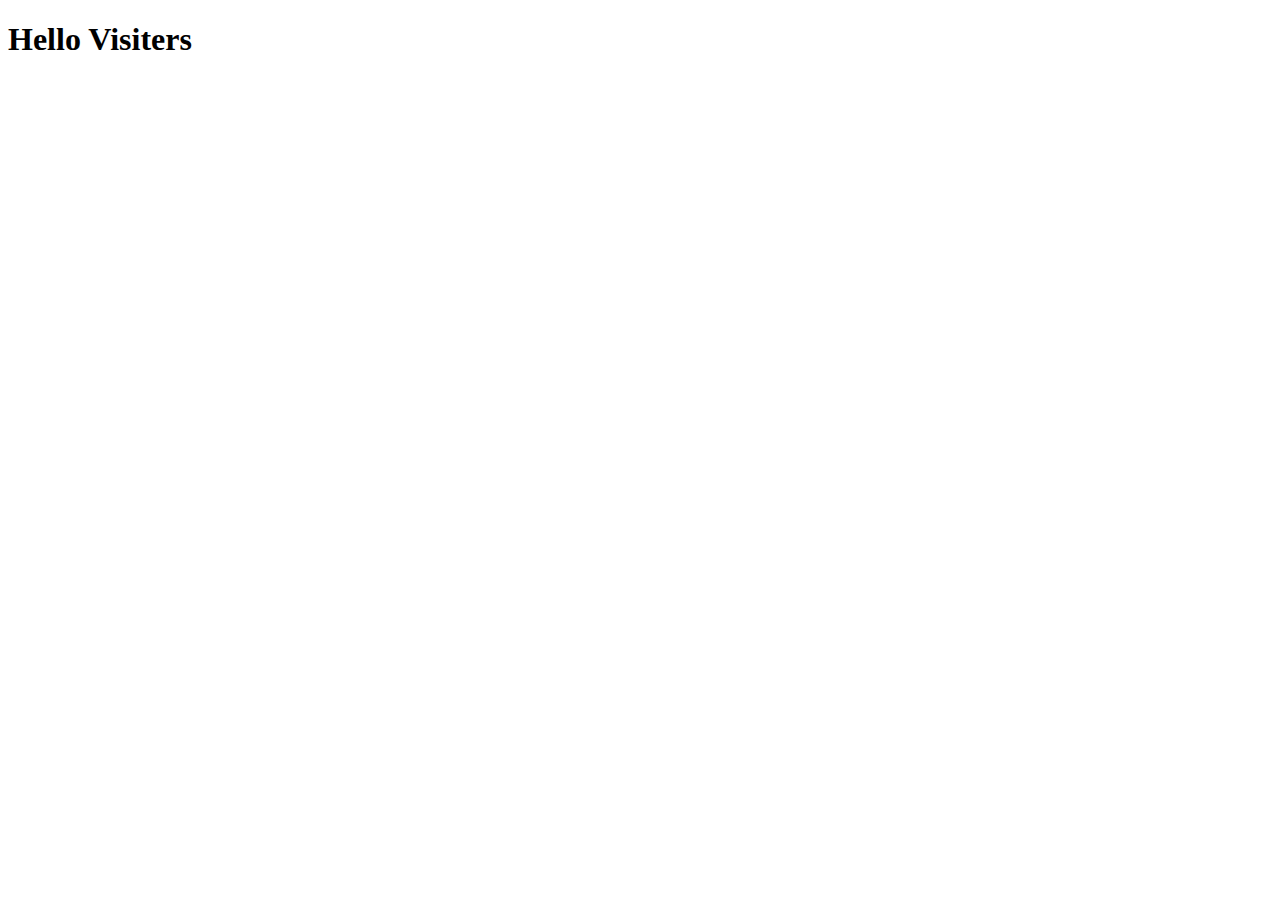
==== index.html @ 8ab930d2 "a" ====
<!DOCTYPE html>
<html lang="en">
<head>
    <meta charset="UTF-8">
    <meta name="viewport" content="width=device-width, initial-scale=1.0">
    <title>Document</title>
</head>
<body>
    <h1>Hello Visiters</h1>
</body>
</html>
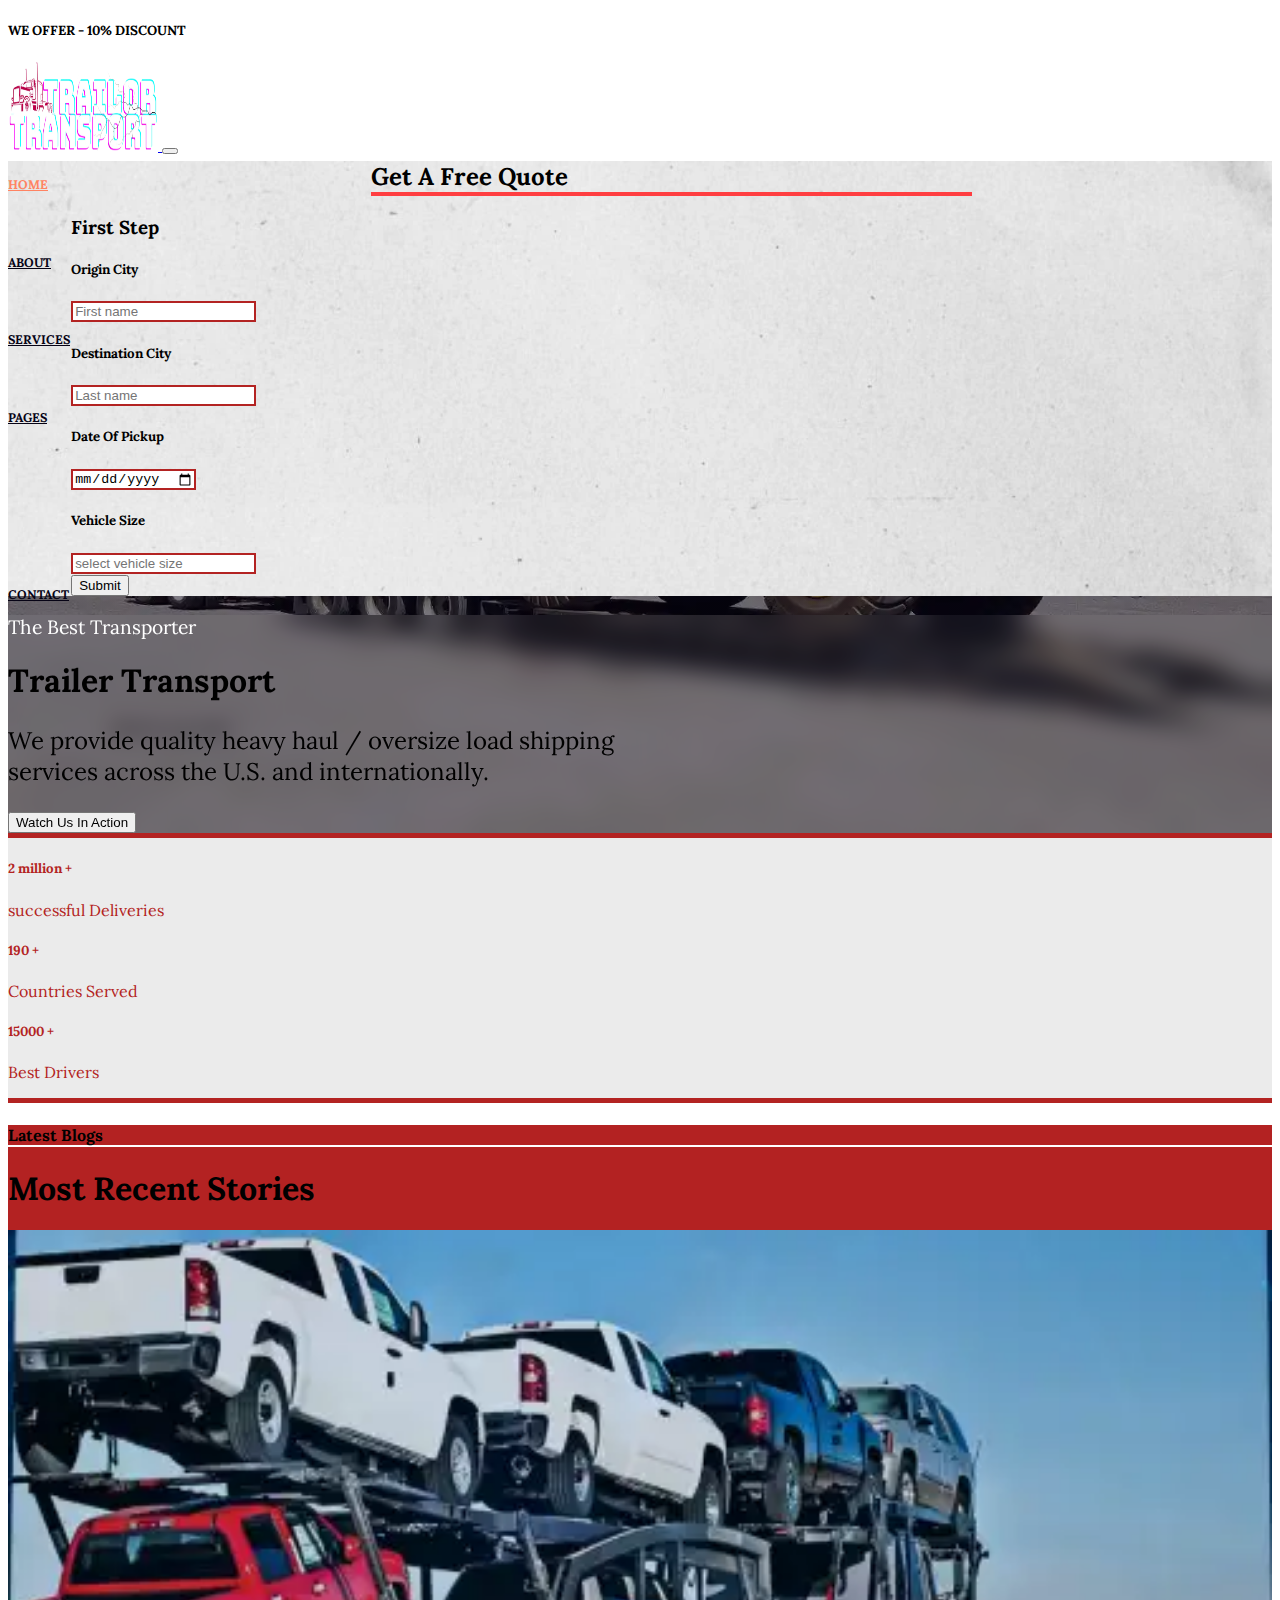
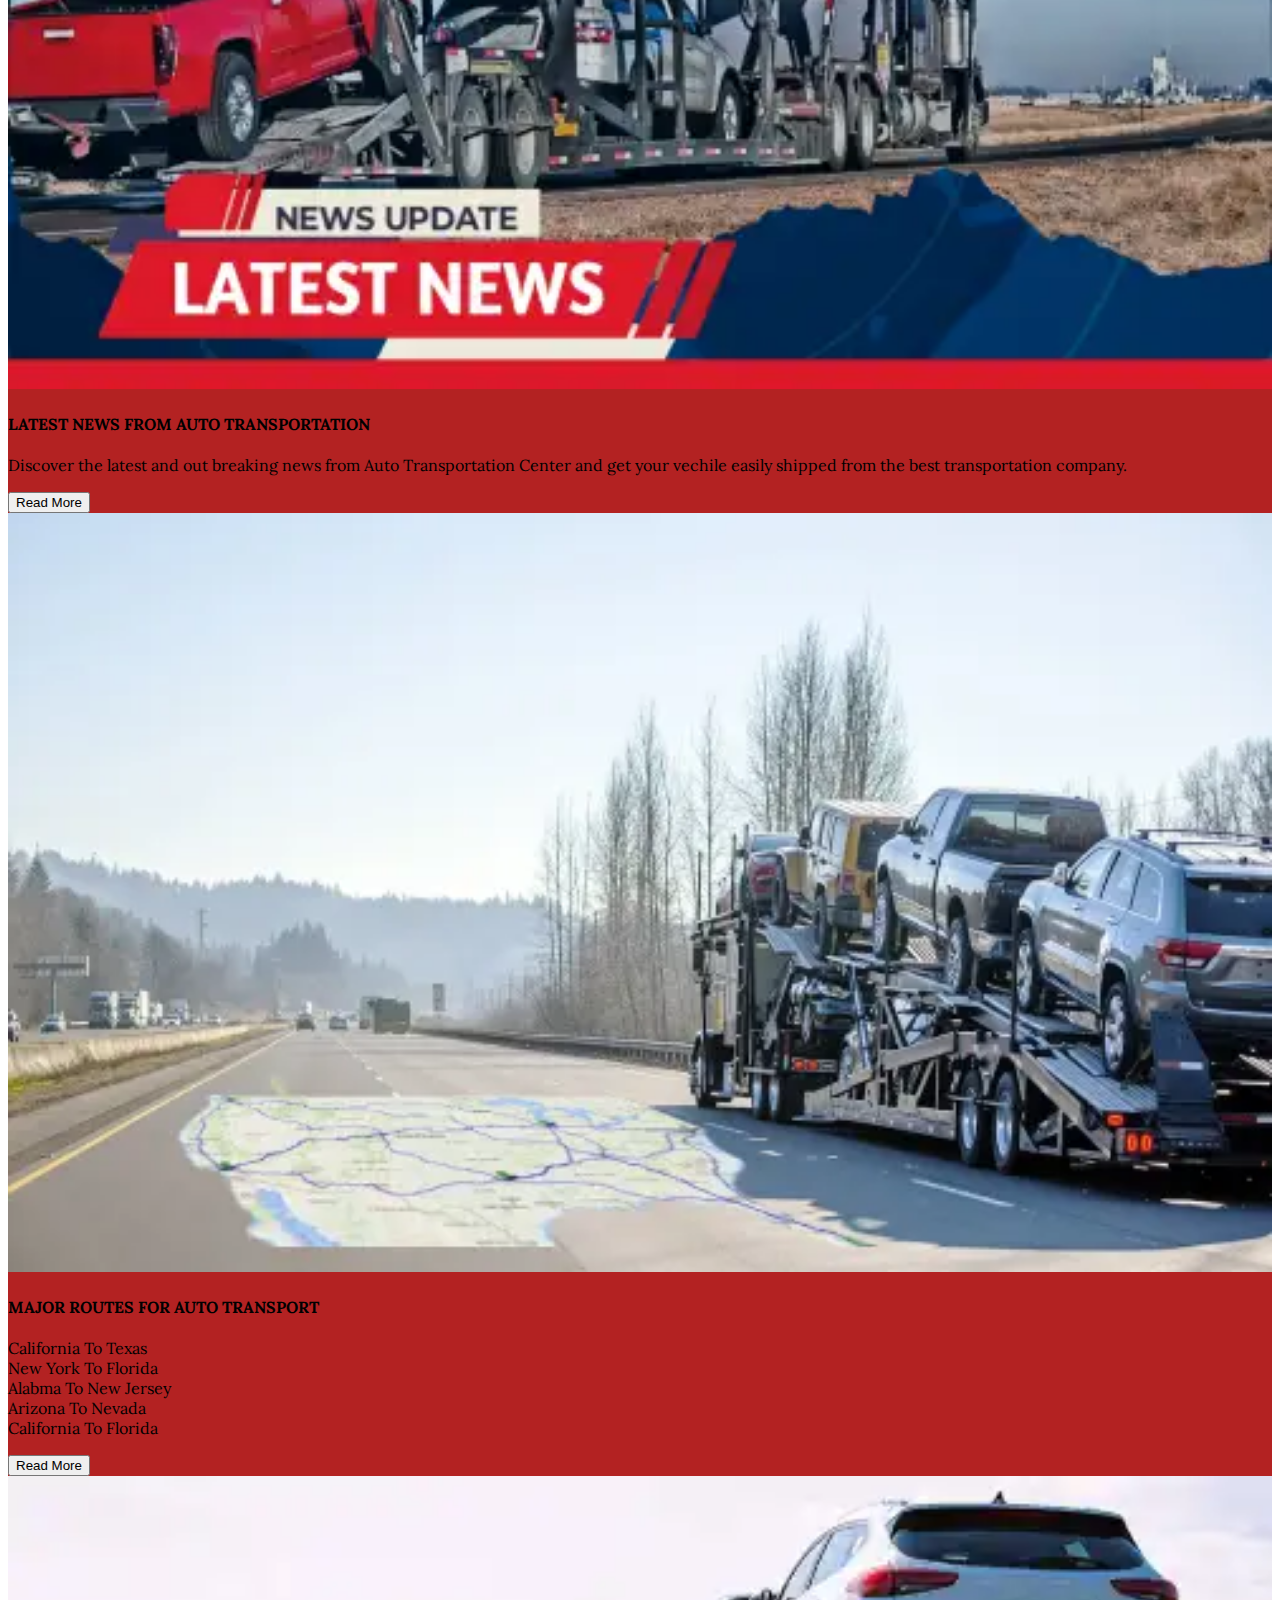
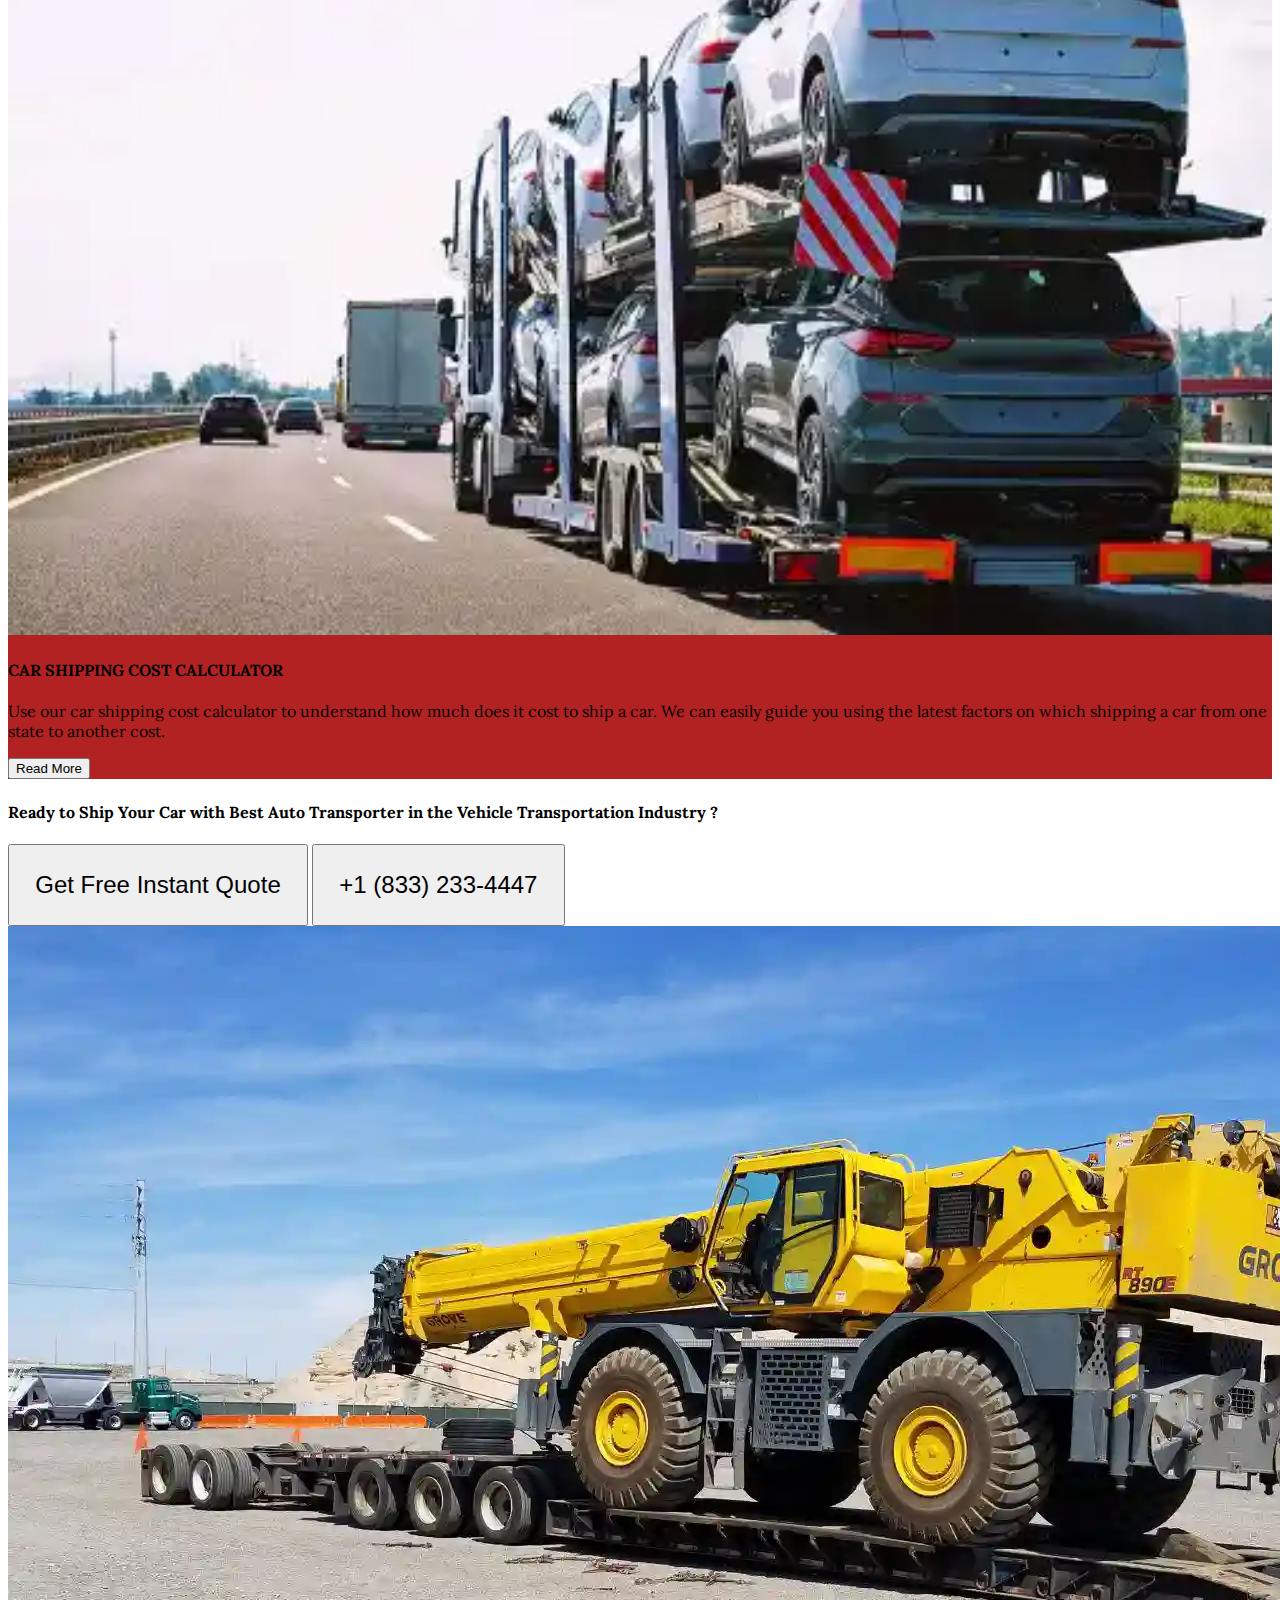
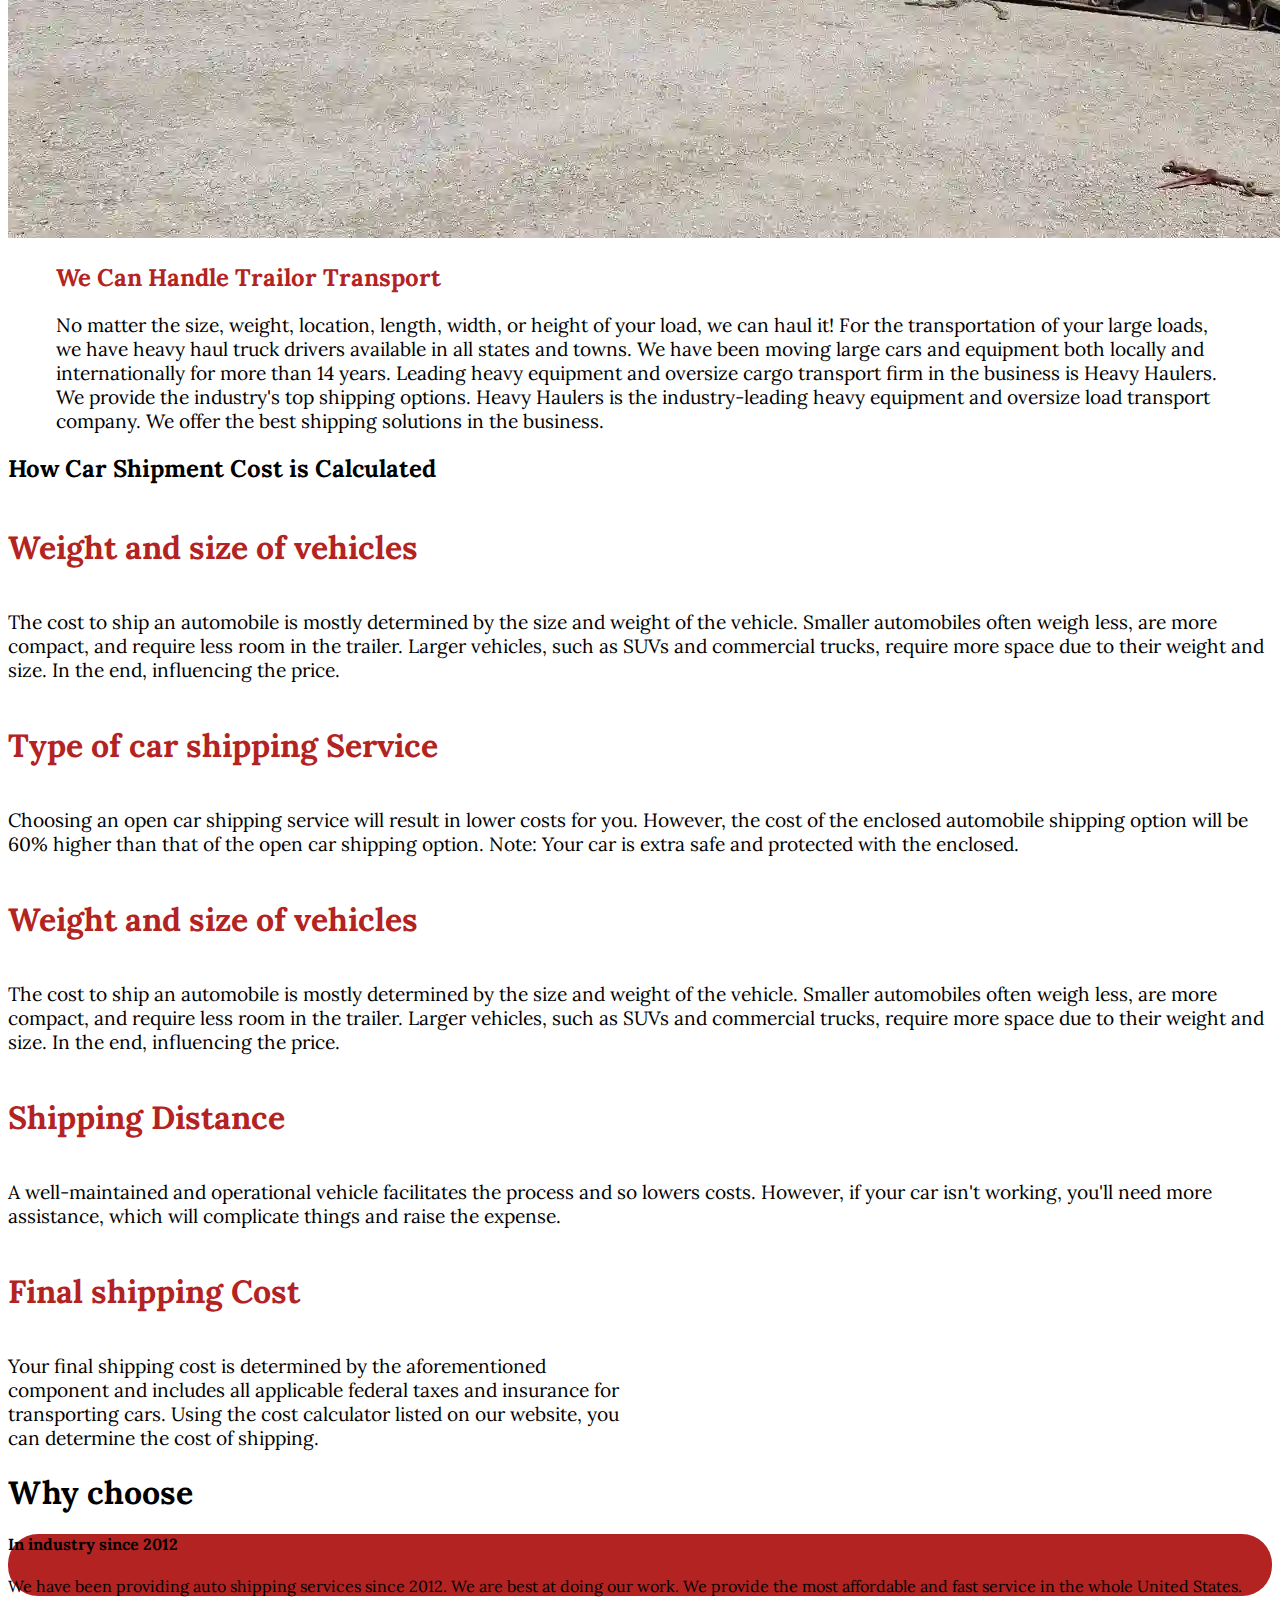
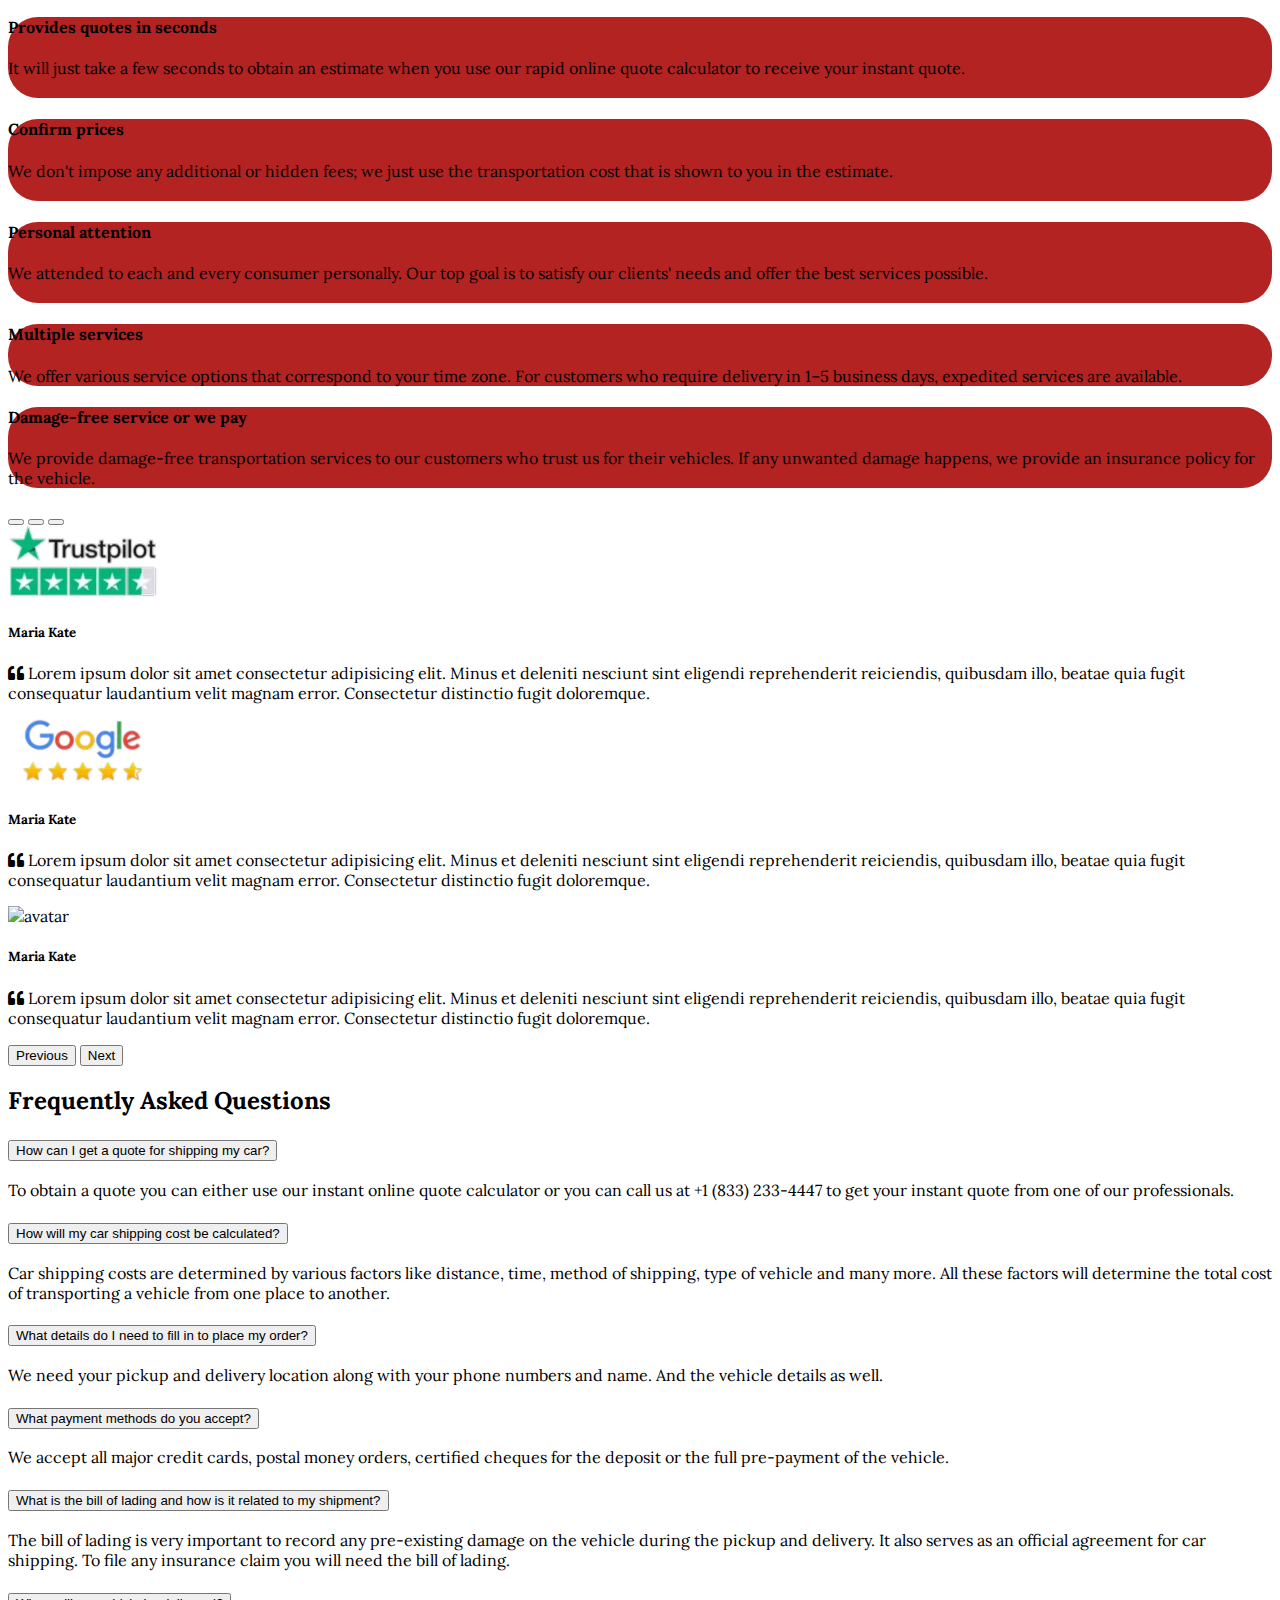
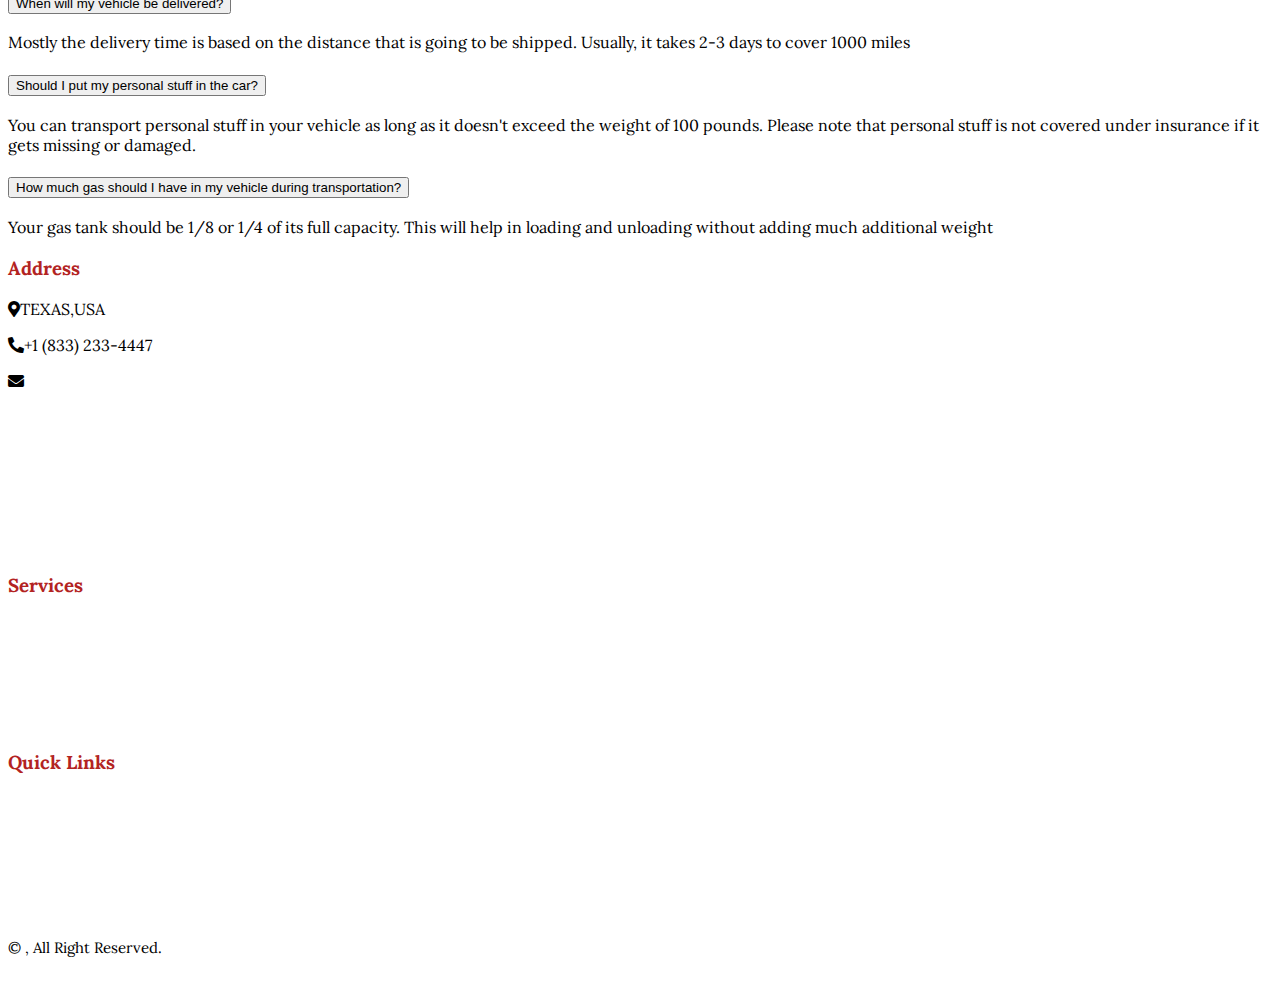
==== commit 39963745: "first commit" ====
--- a/index.html
+++ b/index.html
@@ -1,11 +1,1036 @@
 <!DOCTYPE html>
 <html lang="en">
+
 <head>
-    <meta charset="UTF-8">
-    <meta name="viewport" content="width=device-width, initial-scale=1.0">
-    <title>Document</title>
+    <meta charset="utf-8">
+    <title>Logistica - Shipping Company Website Template</title>
+    <meta content="width=device-width, initial-scale=1.0" name="viewport">
+    <meta content="" name="keywords">
+    <meta content="" name="description">
+
+    <!-- Favicon -->
+    <link href="img/favicon.ico" rel="icon">
+
+    <!-- Google Web Fonts -->
+
+    <link href="https://fonts.googleapis.com/css2?family=Lora&display=swap" rel="stylesheet">
+
+
+    <link rel="preconnect" href="https://fonts.googleapis.com">
+    <link rel="preconnect" href="https://fonts.gstatic.com" crossorigin>
+    <link href="https://fonts.googleapis.com/css2?family=Inter:wght@400;600&family=Roboto:wght@500;700&display=swap"
+        rel="stylesheet">
+    <link href="https://cdn.jsdelivr.net/npm/bootstrap@5.3.2/dist/css/bootstrap.min.css" rel="stylesheet"
+        integrity="sha384-T3c6CoIi6uLrA9TneNEoa7RxnatzjcDSCmG1MXxSR1GAsXEV/Dwwykc2MPK8M2HN" crossorigin="anonymous">
+    <script src="https://cdn.jsdelivr.net/npm/bootstrap@5.3.2/dist/js/bootstrap.bundle.min.js"
+        integrity="sha384-C6RzsynM9kWDrMNeT87bh95OGNyZPhcTNXj1NW7RuBCsyN/o0jlpcV8Qyq46cDfL"
+        crossorigin="anonymous"></script>
+    <!-- Icon Font Stylesheet -->
+
+    <script src="https://code.iconify.design/iconify-icon/1.0.7/iconify-icon.min.js"></script>
+    <link href="https://cdnjs.cloudflare.com/ajax/libs/font-awesome/5.10.0/css/all.min.css" rel="stylesheet">
+    <link href="https://cdn.jsdelivr.net/npm/bootstrap-icons@1.4.1/font/bootstrap-icons.css" rel="stylesheet">
+
+    <!-- Libraries Stylesheet -->
+    <link href="lib/animate/animate.min.css" rel="stylesheet">
+    <link href="lib/owlcarousel/assets/owl.carousel.min.css" rel="stylesheet">
+
+    <!-- Customized Bootstrap Stylesheet -->
+    <link href="./css/bootstrap.min.css" rel="stylesheet">
+    <!-- Template Stylesheet -->
+    <link href="css/style.css" rel="stylesheet">
+    <link rel="stylesheet" href="./css/a.css">
 </head>
+
 <body>
-    <h1>Hello Visiters</h1>
+
+    <div class="text-center bg-dark pb-2 ">
+        <h5 class="p-0 m-0 text-white">WE OFFER -<span class="text-white"> 10% DISCOUNT</span></h5>
+    </div>
+
+    <!-- Navbar Start -->
+
+    <!-- Navbar Start -->
+    <nav
+        class="navbar navbar-expand-lg  hauler-bg-color  navbar-trailor navbar-light shadow border-top pt-0 mt-0 border-primary sticky-top p-0">
+
+        <a href="index.html" class="navbar-brand d-flex align-items-center px-4 px-lg-5">
+            <span>
+                <img width="150px" height="90px" src="./img/trailer-transport.webp">
+            </span>
+        </a>
+        <button type="button" class="navbar-toggler me-4" data-bs-toggle="collapse" data-bs-target="#navbarCollapse">
+            <span class="navbar-toggler-icon"></span>
+        </button>
+        <div class="collapse navbar-collapse" id="navbarCollapse">
+            <div class="navbar-nav ms-auto p-4 p-lg-0">
+                <a href="index.html" class="nav-item nav-link active">
+                    <h5>Home</h5>
+                </a>
+                <a href="about.html" class="nav-item nav-link">
+                    <h5>About </h5>
+                </a>
+                <a href="service.html" class="nav-item nav-link">
+                    <h5>Services </h5>
+                </a>
+                <div class="nav-item dropdown">
+                    <a href="#" class="nav-link " data-bs-toggle="dropdown">
+                        <h5>Pages </h5>
+                    </a>
+                    <div class="dropdown-menu fade-up m-0">
+                        <a href="price.html" class="dropdown-item"> Pricing Plan</a>
+                        <a href="feature.html" class="dropdown-item"> Features</a>
+                        <a href="quote.html" class="dropdown-item"> Free Quote</a>
+                        <a href="team.html" class="dropdown-item"> Our Team</a>
+                        <a href="testimonial.html" class="dropdown-item">
+                            <h5>Testimonial </h5>
+                        </a>
+                        <a href="404.html" class="dropdown-item">
+                            <h5>404 Page</h5>
+                        </a>
+                    </div>
+                </div>
+                <a href="contact.html" class="nav-item nav-link">
+                    <h5>Contact<h5>
+                </a>
+                <h4 class="mt-3 pe-lg-5 d-none d-lg-block  number1"><i
+                        class="fa fa-headphones   text-primary me-3"></i>+012 345 6789</h4>
+            </div>
+
+        </div>
+    </nav>
+    <!-- Navbar End -->
+
+
+    <!-- Page Header Start -->
+    <div class="container-fluid page-header py-5 h-100">
+        <div class="container py-5 ">
+            <div class="row d-flex">
+
+
+                <div class=" col-lg-6 col-mg-6  col-sm-12 ">
+
+                    <div class="bg-image form-main">
+                        <h2 class=" pt-2 text-center text-bright form-br">Get A Free Quote</h2>
+                        <h3 class=" pt-2 pb-3"> First Step</h3>
+
+                        <form>
+                            <div class="form-row d-flex">
+                                <div class="col">
+                                    <h5>Origin City</h5>
+                                    <input type="text" class="form-control w-75 p-2" placeholder="First name">
+                                </div>
+                                <div class="col">
+                                    <h5>Destination City</h5>
+                                    <input type="text" class="form-control w-75 p-2" placeholder="Last name">
+                                </div>
+
+
+
+                            </div>
+                            <div class="form-row pt-2 d-flex">
+                                <div class="col ">
+                                    <h5>Date Of Pickup</h5>
+                                    <input type="date" class="form-control w-75 p-2" name="pick_up_date" id="ship_date">
+                                </div>
+                                <div class="col ">
+                                    <h5> Vehicle Size</h5>
+                                    <div class="mb-3">
+
+                                        <input type="text" style="position: relative;" readonly
+                                            placeholder="select vehicle size" class="form-control p-2 w-75"
+                                            name="Vehicle_size" id="ship_vehicle">
+                                        <div class="car-option" id="car-option">
+                                            <div class="cars" id="cars"><img src="img/medium-pickup.png" loading="lazy"
+                                                    alt="">
+                                                <p>medium-pickup</p>
+                                            </div>
+                                            <div class="cars" id="cars"><img src="img/midsize-suv.png" loading="lazy"
+                                                    alt="">
+                                                <p>midsize-suv</p>
+                                            </div>
+                                            <div class="cars" id="cars"><img src="img/midsize-car.png" loading="lazy"
+                                                    alt="">
+                                                <p>midsize-car</p>
+                                            </div>
+                                            <div class="cars" id="cars"><img src="img/mini-van.png" loading="lazy"
+                                                    alt="">
+                                                <p>mini-van</p>
+                                            </div>
+                                            <div class="cars" id="cars"><img src="img/motorcycle.png" loading="lazy"
+                                                    alt="">
+                                                <p>motorcycle</p>
+                                            </div>
+                                            <div class="cars" id="cars"><img src="img/small-car.png" loading="lazy"
+                                                    alt="">
+                                                <p>small-car</p>
+                                            </div>
+                                            <div class="cars" id="cars"><img src="img/small-suv.png" loading="lazy"
+                                                    alt="">
+                                                <p>small-suv</p>
+                                            </div>
+                                            <div class="cars" id="cars"><img src="img/small-car.png" loading="lazy"
+                                                    alt="">
+                                                <p>small-car</p>
+                                            </div>
+                                            <div class="cars" id="cars"><img src="img/sports-car.png" loading="lazy"
+                                                    alt="">
+                                                <p>sports-car</p>
+                                            </div>
+                                            <div class="cars" id="cars"><img src="img/hypercar.png" loading="lazy"
+                                                    alt="">
+                                                <p>hypercar</p>
+                                            </div>
+                                            <div class="cars" id="cars"><img src="img/large-car.png" loading="lazy"
+                                                    alt="">
+                                                <p>large-car</p>
+                                            </div>
+                                            <div class="cars" id="cars"><img src="img/large-pickup.png" loading="lazy"
+                                                    alt="">
+                                                <p>large-pickup</p>
+                                            </div>
+                                            <div class="cars" id="cars"><img src="img/large-suv.png" loading="lazy"
+                                                    alt="">
+                                                <p>large-suv</p>
+                                            </div>
+                                            <div class="cars" id="cars"><img src="img/boat-trailer.png" loading="lazy"
+                                                    alt="tfj">
+                                                <p>boat-trailer</p>
+                                            </div>
+                                            <div class="cars" id="cars"><img src="img/dually-pickup.png" loading="lazy"
+                                                    alt="">
+                                                <p>dually-pickup</p>
+                                            </div>
+                                            <div class="cars" id="cars"><img src="img/fullsize-van.png" loading="lazy"
+                                                    alt="">
+                                                <p>fullsize-van</p>
+                                            </div>
+                                            <div class="cars" id="cars"><img src="img/golf-cart.png" loading="lazy"
+                                                    alt="">
+                                                <p>golf-cart</p>
+                                            </div>
+                                            <div class="cars" id="cars"><img src="img/travel-trailer.png" loading="lazy"
+                                                    alt="">
+                                                <p>travel-trailer</p>
+                                            </div>
+                                            <div class="cars" id="cars"><img src="img/others.png" loading="lazy" alt="">
+                                                <p>others</p>
+                                            </div>
+                                        </div>
+
+                                    </div>
+                        </form>
+
+
+                    </div>
+
+                </div>
+
+                <button type="submit" name="submit" class="btn btn-primary mb-4" id="next-step">Submit</button>
+
+
+            </div>
+
+
+
+        </div>
+        <div class="col-sm-12 col-lg-6 col-mg-6 px-5 glass-effect p-5 ">
+            <p class="pb-0 mb-0" style="color:white; font-size: larger;"> The Best Transporter</p>
+            <h1 class="text-white display-4 pt-0">
+                Trailer Transport
+            </h1>
+            <p class="text-white px-2" style="font-size: x-large;">We provide quality heavy haul / oversize load
+                shipping <br>services across the U.S. and internationally.</p>
+
+            <button type="submit" name="submit" class="btn btn-primary">Watch Us In Action</button>
+
+        </div>
+    </div>
+
+    </div>
+    </div>
+    <!-- Page Header End -->
+    <!---strips-->
+
+    <div class="container-fluid steps-bg">
+        <div class="row">
+            <div class="col-sm-12 col-lg-4 col-mg-4 W-100 text-center pt-4">
+                <iconify-icon icon="fluent-mdl2:world" width="60" class="main-color"></iconify-icon>
+                <h5 class="fw-bolder main-color">2 million +</h5>
+                <p class="fw-bolde main-color">successful Deliveries</p>
+            </div>
+            <div class="col-sm-12 col-lg-4 col-mg-12 text-center pt-4">
+                <iconify-icon icon="ph:truck-bold" width="60" class="main-color"></iconify-icon>
+                <h5 class="fw-bolder main-color ">190 +</h5>
+                <p class="fw-bolde main-color ">Countries Served</p>
+            </div>
+            <div class="col-sm-12 col-lg-4 col-mg-12 text-center  pt-4">
+                <iconify-icon icon="mdi:drivers-license" class="main-color" width="60"></iconify-icon>
+                <h5 class="fw-bolder main-color">15000 +</h5>
+                <p class="fw-bolde main-color "> Best Drivers</p>
+            </div>
+        </div>
+
+    </div>
+
+
+    <!---end-->
+
+    <!--cardasss-->
+
+    <!-- <div class="row text-center p-5">
+            <div class="col-sm-12  col-lg-6  col-mg-6  bg-card2 ">
+                <iconify-icon icon="bi:chat-quote-fill" width="60" class="text-primary pt-4 "></iconify-icon>
+                <h3 class="text-black fw-bolder pt-4 pb-4">GET A QUOTE</h3>
+                <h5 class="text-black fw-bolde pb-4">Request a quote for our professional, cost-effective trailer
+                    transport.</h5>
+                <button type="submit" name="submit" class="btn btn-primary " id="next-step">Start A QUOTE</button>
+            </div>
+            <div class="col-sm-12 col-lg-6  col-mg-6  bg-card2 ">
+                <iconify-icon icon="bi:chat-quote-fill" width="60" class="text-primary pt-4 "></iconify-icon>
+                <h3 class="text-black fw-bolder pt-4 pb-4">GET A QUOTE</h3>
+                <h5 class="text-black  fw-bolde pb-4">Request a quote for our professional, cost-effective trailer
+                    transport.</h5>
+                <button type="submit" name="submit" class="btn btn-primary " id="next-step">Start A QUOTE</button>
+            </div>
+            <div class="col-sm-12 col-lg-6  col-mg-6  bg-card2 ">
+                <iconify-icon icon="bi:chat-quote-fill" width="60" class="text-primary pt-4 "></iconify-icon>
+                <h3 class="text-black fw-bolder  pt-4 pb-4">GET A QUOTE</h3>
+                <h5 class="text-black  fw-bolde pb-4">Request a quote for our professional, cost-effective trailer
+                    transport.</h5>
+                <button type="submit" name="submit" class="btn btn-primary " id="next-step">Start A QUOTE</button>
+            </div>
+        </div> -->
+
+    <div class="container-xxl  border-wc bg-blogs ">
+        <div class="container py-5">
+            <div class="text-center wow fadeInUp" data-wow-delay="0.1s text-center">
+                <h4 class="text-black text-uppercase text-white border-wc  ">Latest Blogs</h4>
+                <h1 class="mb-5 text-white">Most Recent Stories </h1>
+            </div>
+            <div class="row g-4">
+                <div class="col-md-6 col-lg-4 wow fadeInUp " data-wow-delay="0.3s">
+                    <div class="service-item p-4 pb-1">
+                        <div class="overflow-hidden mb-4">
+                            <div style="width: 100%; height: 100%;"><img class="img-fluid" height="100%" width="100%"
+                                    src="img/LATEST-NEWS (1).webp" loading="lazy" alt="open"></div>
+                        </div>
+                        <h4 class="mb-3 text-center text-white">LATEST NEWS FROM AUTO TRANSPORTATION </h4>
+                        <p class="text-white">Discover the latest and out breaking news from Auto Transportation Center
+                            and get your
+                            vechile easily shipped from the best transportation company. </p>
+                        <a class=" mt-2" href="">
+                            <button type="submit" name="submit" class="btn bg-white">Read More</button></a>
+
+                    </div>
+
+                </div>
+                <div class="col-md-6 col-lg-4 wow fadeInUp" data-wow-delay="0.3s">
+                    <div class="service-item p-4">
+                        <div class="overflow-hidden mb-4">
+                            <div style="width: 100%; height: 100%;"><img class="img-fluid" height="100%" width="100%"
+                                    src="img/blogs2a (1) (1).webp" loading="lazy" alt="open"></div>
+                        </div>
+                        <h4 class="mb-3 text-white">MAJOR ROUTES FOR AUTO TRANSPORT</h4>
+                        <p class="text-white">California To Texas <br>New York To Florida <br>Alabma To New Jersey <br>
+                            Arizona To
+                            Nevada <br>California To Florida </p>
+                        <a class=" mt-2" href="">
+                            <button type="submit" name="submit" class="btn  bg-white">Read More</button></a>
+                    </div>
+
+                </div>
+                <div class="col-md-6 col-lg-4 wow fadeInUp" data-wow-delay="0.3s">
+                    <div class="service-item p-4 pb-0">
+                        <div class="overflow-hidden mb-4">
+                            <div style="width: 100%; height: 100%;"><img class="img-fluid" height="100%" width="100%"
+                                    src="img/auto-transport-open.webp" loading="lazy" alt="open"></div>
+                        </div>
+                        <h4 class="mb-3 text-center text-white">CAR SHIPPING COST CALCULATOR </h4>
+                        <p class="text-white">Use our car shipping cost calculator to understand how much does it cost
+                            to ship a car.
+                            We can easily guide you using the latest factors on which shipping a car from one state
+                            to another cost.</p>
+                        <a class=" mt-2" href="">
+                            <button type="submit" name="submit" class="btn bg-white">Read More</button></a>
+
+                    </div>
+
+                </div>
+                <!-- <a href="blogs" class="mx-auto text-center">
+                        <button type="button" class="btn btn-primary btn-lg  mx-auto" style="color: black;">More
+                            Blogs</button></a> -->
+
+            </div>
+        </div>
+    </div>
+    <!----->
+    <div class="container-fluid p-4 bg-black  ">
+        <div class="row pb-0 ">
+            <div class="col ">
+                <h4 class="text-center text-white">Ready to Ship Your Car with Best Auto Transporter in the Vehicle
+                    Transportation Industry ?</h4>
+            </div>
+        </div>
+        <div class="row p-5">
+            <div class="col text-center pt-0">
+                <button type="submit" name="submit" class="btn bg-white  btn-size">Get Free Instant
+                    Quote</button>
+                <button type="submit" name="submit" class="btn bg-white  btn-size">+1 (833) 233-4447 </button>
+
+            </div>
+
+        </div>
+    </div>
+    <!----->
+
+    <!--cost-->
+
+    <!---->
+    <!----->
+    <div class="container-fluid p-5">
+        <div class="row">
+            <div class="col-sm-12 col-mg-6 col-lg-6  p-0 ">
+                <span><img src="./img/heavy-haulll.webp" class="w-100" alt=""></span>
+
+            </div>
+            <div class="col-sm-12 col-lg-6 col-mg-6 handle-responsive  ">
+                <h2 class="display-5 main-color fw-bolder "> We Can Handle Trailor Transport</h2>
+                <p class="text-black" style="font-size: larger;">
+                    No matter the size, weight, location, length, width, or height of your load, we can haul it! For the
+                    transportation of your large loads, we have heavy haul truck drivers available in all states and
+                    towns. We have been moving large cars and equipment both locally and internationally for more than
+                    14 years.
+                    Leading heavy equipment and oversize cargo transport firm in the business is Heavy Haulers. We
+                    provide the industry's top shipping options.
+
+                    Heavy Haulers is the industry-leading heavy equipment and oversize load transport company. We offer
+                    the best shipping solutions in the business.
+                </p>
+            </div>
+        </div>
+    </div>
+
+    <!---->
+
+    <div class="container-fluid p-5 pt-0">
+        <h2 class="border-bottom border-5 border-black mx-auto car-shipment text-center fw-bolder mb-5">How Car Shipment
+            Cost is Calculated</h2>
+        <div class="row">
+            <div class="col-sm-12 col-lg-6 col-mg-6  mx-">
+                <h4 style="font-size: xx-large; color: #b32322; "> <iconify-icon
+                        icon="charm:tick-double"></iconify-icon>
+                    Weight and size of vehicles
+                </h4>
+                <p style="font-size: larger;"> The cost to ship an automobile is mostly determined by the size and
+                    weight of the vehicle. Smaller automobiles often weigh less, are more compact, and require less room
+                    in the trailer. Larger vehicles, such as SUVs and commercial trucks, require more space due to their
+                    weight and size. In the end, influencing the price.</p>
+            </div>
+            <div class="col-sm-12 col-lg-6 col-mg-6 ">
+                <h4 style="font-size: xx-large; color: #b32322; "> <iconify-icon
+                        icon="charm:tick-double"></iconify-icon>
+                    Type of car shipping Service
+                </h4>
+                <p style="font-size: larger;"> Choosing an open car shipping service will result in lower costs for you.
+                    However, the cost of the enclosed automobile shipping option will be 60% higher than that of the
+                    open car shipping option. Note: Your car is extra safe and protected with the enclosed.</p>
+            </div>
+        </div>
+        <div class="row">
+            <div class="col-sm-12 col-lg-6 col-mg-6">
+                <h4 style="font-size: xx-large; color: #b32322; "> <iconify-icon
+                        icon="charm:tick-double"></iconify-icon>
+                    Weight and size of vehicles
+                </h4>
+                <p style="font-size: larger;">The cost to ship an automobile is mostly determined by the size and weight
+                    of the vehicle. Smaller automobiles often weigh less, are more compact, and require less room in the
+                    trailer. Larger vehicles, such as SUVs and commercial trucks, require more space due to their weight
+                    and size. In the end, influencing the price.</p>
+
+            </div>
+            <div class="col-sm-12 col-lg-6 col-mg-6">
+                <h4 style="font-size: xx-large; color: #b32322; "> <iconify-icon
+                        icon="charm:tick-double"></iconify-icon>
+                    Shipping Distance
+                </h4>
+                <p style="font-size: larger;">A well-maintained and operational vehicle facilitates the process and so
+                    lowers costs. However, if your car isn't working, you'll need more assistance, which will complicate
+                    things and raise the expense.
+                </p>
+            </div>
+        </div>
+        <div class="row mx-auto final-shipping">
+            <div class="col">
+                <h4 style="font-size: xx-large; color: #b32322; "> <iconify-icon
+                        icon="charm:tick-double"></iconify-icon>
+                    Final shipping Cost
+                </h4>
+                <p style="font-size: larger;">Your final shipping cost is determined by the aforementioned component and
+                    includes all applicable federal taxes and insurance for transporting cars. Using the cost calculator
+                    listed on our website, you can determine the cost of shipping.
+                </p>
+
+            </div>
+        </div>
+
+    </div>
+
+    <!--Why Choose Us?-->
+    <div class="container-fluid pt-3 border-wc">
+        <h1 class="text-center  fw-bolder  mx-auto width-why border-bottom border-4 border-black ">Why choose</h1>
+
+
+        <!--first part-->
+
+        <div class="row p-4">
+            <div class="col-sm-12 col-md-4 col-lg-4  pt-3 space-mg   ">
+                <div class="why-card-bg">
+                    <div class="row ">
+                        <div class="col-12">
+                            <iconify-icon icon="fluent-mdl2:world" width="60"
+                                class="text-white border-wc  p-3"></iconify-icon>
+
+                        </div>
+
+                    </div>
+                    <div class="row">
+                        <div class="col-12">
+                            <h4 class="text-white px-3"> In industry since 2012</h4>
+                        </div>
+
+                    </div>
+                    <div class="row">
+                        <div class="col-12 text-white px-4 ">
+                            <p> We have been providing auto shipping services since 2012. We are best at doing our work.
+                                We
+                                provide the most affordable and fast service in the whole United States. </p>
+                        </div>
+
+                    </div>
+                </div>
+
+
+
+            </div>
+            <div class="col-sm-12 col-md-4 col-lg-4  pt-3 space-mg   ">
+                <div class="why-card-bg">
+                    <div class="row ">
+                        <div class="col-12">
+                            <iconify-icon icon="ph:quotes-fill" width="60"
+                                class="text-white border-wc  p-3"></iconify-icon>
+
+                        </div>
+
+                    </div>
+                    <div class="row">
+                        <div class="col-12">
+                            <h4 class="text-white px-3"> Provides quotes in seconds</h4>
+                        </div>
+
+                    </div>
+                    <div class="row">
+                        <div class="col-12 text-white px-4 ">
+                            <p> It will just take a few seconds to obtain an estimate when you use our rapid online
+                                quote calculator to receive your instant quote. <br> <br> </p>
+                        </div>
+
+                    </div>
+                </div>
+
+
+
+            </div>
+            <div class="col-sm-12 col-md-4 col-lg-4  pt-3 space-mg   ">
+                <div class="why-card-bg">
+                    <div class="row ">
+                        <div class="col-12">
+                            <iconify-icon icon="material-symbols:price-change-outline" width="60"
+                                class="text-white border-wc  p-3"></iconify-icon>
+
+                        </div>
+
+                    </div>
+                    <div class="row">
+                        <div class="col-12">
+                            <h4 class="text-white px-3"> Confirm prices</h4>
+                        </div>
+
+                    </div>
+                    <div class="row">
+                        <div class="col-12 text-white px-4 ">
+                            <p>We don't impose any additional or hidden fees; we just use the transportation cost that
+                                is shown to you in the estimate.<br><br> </p>
+                        </div>
+
+                    </div>
+                </div>
+
+
+
+            </div>
+
+        </div>
+        <!--seconde part-->
+        <div class="row p-4">
+            <div class="col-sm-12 col-md-4 col-lg-4  pt-3 space-mg   ">
+                <div class="why-card-bg">
+                    <div class="row ">
+                        <div class="col-12">
+                            <iconify-icon icon="icon-park-outline:attention" width="60"
+                                class="text-white border-wc  p-3"></iconify-icon>
+
+                        </div>
+
+                    </div>
+                    <div class="row">
+                        <div class="col-12">
+                            <h4 class="text-white px-3">Personal attention</h4>
+                        </div>
+
+                    </div>
+                    <div class="row">
+                        <div class="col-12 text-white px-4 ">
+                            <p> We attended to each and every consumer personally. Our top goal is to satisfy our
+                                clients' needs and offer the best services possible.<br><br> </p>
+                        </div>
+
+                    </div>
+                </div>
+
+
+
+            </div>
+            <div class="col-sm-12 col-md-4 col-lg-4  pt-3 space-mg   ">
+                <div class="why-card-bg">
+                    <div class="row ">
+                        <div class="col-12">
+                            <iconify-icon icon="medical-icon:social-services" width="60"
+                                class="text-white border-wc   p-3"></iconify-icon>
+
+                        </div>
+
+                    </div>
+                    <div class="row">
+                        <div class="col-12">
+                            <h4 class="text-white px-3"> Multiple services</h4>
+                        </div>
+
+                    </div>
+                    <div class="row">
+                        <div class="col-12 text-white px-4 ">
+                            <p>We offer various service options that correspond to your time zone. For customers who
+                                require delivery in 1–5 business days, expedited services are available. </p>
+                        </div>
+
+                    </div>
+                </div>
+
+
+            </div>
+            <div class="col-sm-12 col-md-4 col-lg-4  pt-3 space-mg   ">
+                <div class="why-card-bg">
+                    <div class="row ">
+                        <div class="col-12">
+                            <iconify-icon icon="fluent-mdl2:world" width="60"
+                                class="text-white border-wc  p-3"></iconify-icon>
+
+                        </div>
+
+                    </div>
+                    <div class="row">
+                        <div class="col-12">
+                            <h4 class="text-white px-3"> Damage-free service or we pay</h4>
+                        </div>
+
+                    </div>
+                    <div class="row">
+                        <div class="col-12 text-white px-4 ">
+                            <p>We provide damage-free transportation services to our customers who trust us for their
+                                vehicles. If any unwanted damage happens, we provide an insurance policy for the
+                                vehicle.
+
+                            </p>
+                        </div>
+
+                    </div>
+                </div>
+
+
+
+            </div>
+
+        </div>
+
+
+
+    </div>
+
+
+
+
+    </div>
+    <!-- why choose -->
+
+    <!-- Testimonials Section -->
+    <div id="carouselExampleIndicators" class="carousel slide bg-dark h-100" data-bs-ride="carousel">
+        <div class="carousel-indicators">
+            <button type="button" data-bs-target="#carouselExampleIndicators" data-bs-slide-to="0" class="active"
+                aria-current="true" aria-label="Slide 1"></button>
+            <button type="button" data-bs-target="#carouselExampleIndicators" data-bs-slide-to="1"
+                aria-label="Slide 2"></button>
+            <button type="button" data-bs-target="#carouselExampleIndicators" data-bs-slide-to="2"
+                aria-label="Slide 3"></button>
+        </div>
+        <div class="carousel-inner">
+            <div class="carousel-item active text-center mb-5 mt-5 ">
+                <img class=" shadow-1-strong mb-4" src=".//img/rapid-auto-shipping-trustpilot-faiz (1).webp"
+                    alt="avatar" style="width: 150px;" />
+                <div class="row d-flex justify-content-center">
+                    <div class="col-lg-8">
+                        <h5 class="mb-3 text-white">Maria Kate</h5>
+
+                        <p class="text-white pb-5">
+                            <i class="fas fa-quote-left pe-2"></i>
+                            Lorem ipsum dolor sit amet consectetur adipisicing elit. Minus et deleniti
+                            nesciunt sint eligendi reprehenderit reiciendis, quibusdam illo, beatae quia
+                            fugit consequatur laudantium velit magnam error. Consectetur distinctio fugit
+                            doloremque.
+                        </p>
+                    </div>
+                </div>
+
+            </div>
+            <div class="carousel-item  text-center mb-5 mt-5 ">
+                <img class=" shadow-1-strong mb-4" src=".//img/rapid-auto-shipping-trustpilot-google.webp" alt="avatar"
+                    style="width: 150px;" />
+                <div class="row d-flex justify-content-center">
+                    <div class="col-lg-8">
+                        <h5 class="mb-3 text-white">Maria Kate</h5>
+
+                        <p class="text-white pb-5">
+                            <i class="fas fa-quote-left pe-2"></i>
+                            Lorem ipsum dolor sit amet consectetur adipisicing elit. Minus et deleniti
+                            nesciunt sint eligendi reprehenderit reiciendis, quibusdam illo, beatae quia
+                            fugit consequatur laudantium velit magnam error. Consectetur distinctio fugit
+                            doloremque.
+                        </p>
+                    </div>
+                </div>
+            </div>
+            <div class="carousel-item text-center mt-5 mb-5 ">
+                <img class="shadow-1-strong mb-4" src="../img/rapid-auto-shipping-trustpilot-faiz.webp" alt="avatar"
+                    style="width: 150px;" />
+                <div class="row d-flex justify-content-center">
+                    <div class="col-lg-8">
+                        <h5 class="mb-3 text-white">Maria Kate</h5>
+
+                        <p class="text-white pb-5">
+                            <i class="fas fa-quote-left pe-2"></i>
+                            Lorem ipsum dolor sit amet consectetur adipisicing elit. Minus et deleniti
+                            nesciunt sint eligendi reprehenderit reiciendis, quibusdam illo, beatae quia
+                            fugit consequatur laudantium velit magnam error. Consectetur distinctio fugit
+                            doloremque.
+                        </p>
+                    </div>
+                </div>
+            </div>
+        </div>
+        <button class="carousel-control-prev" type="button" data-bs-target="#carouselExampleIndicators"
+            data-bs-slide="prev">
+            <span class="carousel-control-prev-icon" aria-hidden="true"></span>
+            <span class="visually-hidden">Previous</span>
+        </button>
+        <button class="carousel-control-next" type="button" data-bs-target="#carouselExampleIndicators"
+            data-bs-slide="next">
+            <span class="carousel-control-next-icon" aria-hidden="true"></span>
+            <span class="visually-hidden">Next</span>
+        </button>
+    </div>
+
+
+    <!-- end-->
+
+    <!-- FaQ start -->
+    <section id="faq" class="faq mb-5 mt-5">
+        <div class="container" data-aos="fade-up">
+
+            <div class="section-header">
+                <!-- <span>Frequently Asked Questions</span> -->
+                <h2 class="text-center color faq mx-auto">Frequently Asked Questions</h2>
+
+            </div>
+
+            <div class="row justify-content-center" data-aos="fade-up" data-aos-delay="200">
+                <div class="col-lg-10">
+
+                    <div class="accordion accordion-flush" id="faqlist">
+
+                        <div class="accordion-item">
+                            <h3 class="accordion-header">
+                                <button class="accordion-button collapsed" type="button" data-bs-toggle="collapse"
+                                    data-bs-target="#faq-content-1">
+                                    <!-- <i class="bi bi-question-circle question-"></i> -->
+                                    How can I get a quote for shipping my car?
+                                </button>
+                            </h3>
+                            <div id="faq-content-1" class="accordion-collapse collapse" data-bs-parent="#faqlist">
+                                <div class="accordion-body">
+                                    To obtain a quote you can either use our instant online quote calculator or you
+                                    can
+                                    call us at +1 (833) 233-4447 to get your instant quote from one of our
+                                    professionals.
+
+                                </div>
+                            </div>
+                        </div><!-- # Faq item-->
+
+                        <div class="accordion-item">
+                            <h3 class="accordion-header">
+                                <button class="accordion-button collapsed" type="button" data-bs-toggle="collapse"
+                                    data-bs-target="#faq-content-2">
+                                    <!-- <i class="bi bi-question-circle question-"></i> -->
+                                    How will my car shipping cost be calculated?
+                                </button>
+                            </h3>
+                            <div id="faq-content-2" class="accordion-collapse collapse" data-bs-parent="#faqlist">
+                                <div class="accordion-body">
+                                    Car shipping costs are determined by various factors like distance, time, method
+                                    of
+                                    shipping, type of vehicle and many more. All these factors will determine the
+                                    total
+                                    cost of transporting a vehicle from one place to another.
+                                </div>
+                            </div>
+                        </div><!-- # Faq item-->
+
+                        <div class="accordion-item">
+                            <h3 class="accordion-header">
+                                <button class="accordion-button collapsed" type="button" data-bs-toggle="collapse"
+                                    data-bs-target="#faq-content-3">
+                                    <!-- <i class="bi bi-question-circle question-"></i> -->
+                                    What details do I need to fill in to place my order?
+                                </button>
+                            </h3>
+                            <div id="faq-content-3" class="accordion-collapse collapse" data-bs-parent="#faqlist">
+                                <div class="accordion-body">
+                                    We need your pickup and delivery location along with your phone numbers and
+                                    name.
+                                    And the vehicle details as well.
+                                </div>
+                            </div>
+                        </div><!-- # Faq item-->
+
+                        <div class="accordion-item">
+                            <h3 class="accordion-header">
+                                <button class="accordion-button collapsed" type="button" data-bs-toggle="collapse"
+                                    data-bs-target="#faq-content-4">
+                                    <!-- <i class="bi bi-question-circle question-"></i> -->
+                                    What payment methods do you accept?
+                                </button>
+                            </h3>
+                            <div id="faq-content-4" class="accordion-collapse collapse" data-bs-parent="#faqlist">
+                                <div class="accordion-body">
+                                    <!-- <i class="bi bi-question-circle question-"></i> -->
+                                    We accept all major credit cards, postal money orders, certified cheques for the
+                                    deposit or the full pre-payment of the vehicle.
+                                </div>
+                            </div>
+                        </div><!-- # Faq item-->
+
+                        <div class="accordion-item">
+                            <h3 class="accordion-header">
+                                <button class="accordion-button collapsed" type="button" data-bs-toggle="collapse"
+                                    data-bs-target="#faq-content-5">
+                                    <!-- <i class="bi bi-question-circle question-"></i> -->
+                                    What is the bill of lading and how is it related to my shipment?
+                                </button>
+                            </h3>
+                            <div id="faq-content-5" class="accordion-collapse collapse" data-bs-parent="#faqlist">
+                                <div class="accordion-body">
+                                    The bill of lading is very important to record any pre-existing damage on the
+                                    vehicle during the pickup and delivery. It also serves as an official agreement
+                                    for
+                                    car shipping. To file any insurance claim you will need the bill of lading.
+                                </div>
+                            </div><!-- # Faq item-->
+                            <div class="accordion-item">
+                                <h3 class="accordion-header">
+                                    <button class="accordion-button collapsed" type="button" data-bs-toggle="collapse"
+                                        data-bs-target="#faq-content-6">
+                                        <!-- <i class="bi bi-question-circle question-"></i> -->
+                                        When will my vehicle be delivered?
+                                    </button>
+                                </h3>
+                                <div id="faq-content-6" class="accordion-collapse collapse" data-bs-parent="#faqlist">
+                                    <div class="accordion-body">
+                                        Mostly the delivery time is based on the distance that is going to be
+                                        shipped.
+                                        Usually, it takes 2-3 days to cover 1000 miles
+                                    </div>
+                                </div><!-- # Faq item-->
+
+                                <div class="accordion-item">
+                                    <h3 class="accordion-header">
+                                        <button class="accordion-button collapsed" type="button"
+                                            data-bs-toggle="collapse" data-bs-target="#faq-content-7">
+                                            <!-- <i class="bi bi-question-circle question-"></i> -->
+                                            Should I put my personal stuff in the car?
+                                        </button>
+                                    </h3>
+                                    <div id="faq-content-7" class="accordion-collapse collapse"
+                                        data-bs-parent="#faqlist">
+                                        <div class="accordion-body">
+                                            You can transport personal stuff in your vehicle as long as it doesn't
+                                            exceed the weight of 100 pounds. Please note that personal stuff is not
+                                            covered under insurance if it gets missing or damaged.
+                                        </div>
+                                    </div><!-- # Faq item-->
+
+                                    <div class="accordion-item">
+                                        <h3 class="accordion-header">
+                                            <button class="accordion-button collapsed" type="button"
+                                                data-bs-toggle="collapse" data-bs-target="#faq-content-8">
+                                                <!-- <i class="bi bi-question-circle question-"></i> -->
+                                                How much gas should I have in my vehicle during transportation?
+                                            </button>
+                                        </h3>
+                                        <div id="faq-content-8" class="accordion-collapse collapse"
+                                            data-bs-parent="#faqlist">
+                                            <div class="accordion-body">
+                                                Your gas tank should be 1/8 or 1/4 of its full capacity. This will
+                                                help
+                                                in loading and unloading without adding much additional weight
+                                            </div>
+                                        </div><!-- # Faq item-->
+
+
+                                    </div>
+
+                                </div>
+                            </div>
+
+                        </div>
+
+
+    </section>
+
+
+
+    <!-- FaQ end -->
+
+    <!-- Footer Start -->
+    <div class="container-fluid bg-dark text-light footer pt-5 wow fadeIn" data-wow-delay="0.1s">
+        <div class="container py-5">
+            <div class="row g-5">
+                <div class="col-lg-4 col-md-6">
+                    <h3 class=" mb-4 main-color">Address</h3>
+                    <p class="mb-2"><i class="fa fa-map-marker-alt me-3"></i>TEXAS,USA</p>
+                    <p class="mb-2"><i class="fa fa-phone-alt me-3"></i>+1 (833) 233-4447</p>
+                    <p class="mb-2"><i class="fa fa-envelope me-3"></i></p>
+                    <div class="d-flex pt-2">
+                        <a class="btn btn-outline-light btn-social" href=""><iconify-icon icon="bi:instagram"
+                                width="23"></iconify-icon></a>
+                        <a class="btn btn-outline-light btn-social" href=""><iconify-icon icon="bi:facebook"
+                                width="25"></iconify-icon></i></a>
+                        <a class="btn btn-outline-light btn-social" href=""><iconify-icon icon="iconoir:youtube"
+                                width="25"></iconify-icon></a>
+                        <a class="btn btn-outline-light btn-social" href=""><iconify-icon icon="bxl:linkedin"
+                                width="25"></iconify-icon></a>
+                    </div>
+                </div>
+                <div class="col-lg-4 col-md-6">
+                    <h3 class=" mb-4 main-color">Services</h3>
+                    <a class="btn btn-link" href="">Open Transport Car Shipping</a>
+                    <a class="btn btn-link" href="">Transport Car By Train</a>
+                    <a class="btn btn-link" href="">Enclosed Auto Transport</a>
+                    <a class="btn btn-link" href="">Heavy Equipment Shipping</a>
+                    <a class="btn btn-link" href="">Motorcycle Shipping</a>
+                </div>
+                <div class="col-lg-4 col-md-6">
+                    <h3 class=" mb-4 main-color">Quick Links</h3>
+                    <a class="btn btn-link" href="about">About Us</a>
+                    <a class="btn btn-link" href="contact">Contact Us</a>
+                    <a class="btn btn-link" href="services">Our Services</a>
+                    <a class="btn btn-link" href="Terms-&-condition">Terms & Condition</a>
+                    <a class="btn btn-link" href="Privacy-policy">Privacy policy</a>
+                </div>
+                <!-- <div class="col-lg-3 col-md-6">
+              <h4 class="text-light mb-4">Newsletter</h4>
+              <p>Dolor amet sit justo amet elitr clita ipsum elitr est.</p>
+              <div class="position-relative mx-auto" style="max-width: 400px;">
+                  <input class="form-control border-0 w-100 py-3 ps-4 pe-5" type="text" placeholder="Your email">
+                  <button type="button" class="btn btn-primary py-2 position-absolute top-0 end-0 mt-2 me-2">SignUp</button>
+              </div>
+          </div> -->
+            </div>
+        </div>
+        <div class="container">
+            <div class="copyright">
+                <div class="row">
+                    <div class="col-md-6 text-center text-md-start mb-3 mb-md-0">
+                        &copy; <a class="border-bottom" href="#"></a>, All Right Reserved.
+                    </div>
+                    <!-- <div class="col-md-6 text-center text-md-end">
+                  </*** This template is free as long as you keep the footer author’s credit link/attribution link/backlink. If you'd like to use the template without the footer author’s credit link/attribution link/backlink, you can purchase the Credit Removal License from "https://htmlcodex.com/credit-removal". Thank you for your support. ***/-->
+                    <!-- Designed By <a class="border-bottom" href="https://htmlcodex.com">HTML Codex</a>
+                  </br>Distributed By <a class="border-bottom" href="https://themewagon.com" target="_blank">ThemeWagon</a> -->
+                </div>
+            </div>
+        </div>
+    </div>
+    </div>
+    <!-- Footer End -->
+
+
+
+
+    <script>
+        a = document.querySelectorAll('#form-box')
+        for (i = 0; i < a.length; i++) {
+            console.log(a[i])
+            a[i].addEventListener('click', () => {
+                console.log(a[i])
+            })
+        }
+    </script>
+
+
+    <!-- JavaScript Libraries -->
+    <script src="https://code.jquery.com/jquery-3.4.1.min.js"></script>
+    <script src="https://cdn.jsdelivr.net/npm/bootstrap@5.0.0/dist/js/bootstrap.bundle.min.js"></script>
+    <script src="lib/wow/wow.min.js"></script>
+    <script src="lib/easing/easing.min.js"></script>
+    <script src="lib/waypoints/waypoints.min.js"></script>
+    <script src="lib/counterup/counterup.min.js"></script>
+    <script src="lib/owlcarousel/owl.carousel.min.js"></script>
+
+    <!-- Template Javascript -->
+    <script src="js/main.js"></script>
+    <script>
+        document.getElementById('ship_vehicle').addEventListener('click', () => {
+            document.getElementById('car-option').style.display = 'grid'
+        })
+        var sel = document.querySelectorAll('#cars')
+        for (i = 0; i < sel.length; i++) {
+            sel[i].addEventListener('click', function (e) {
+                e.preventDefault();
+                document.getElementById('ship_vehicle').value = "" + this.children[1].innerText + ""
+                document.getElementById('car-option').style.display = 'none'
+            })
+        }
+
+
+
+
+        const myCarouselElement = document.querySelector('#myCarousel')
+        const carousel = new bootstrap.Carousel(myCarouselElement, {
+            interval: 2000,
+            wrap: false
+        })
+
+    </script>
+
 </body>
+
 </html>--- a/css/a.css
+++ b/css/a.css
@@ -0,0 +1,541 @@
+
+:root {
+    --primary: #FF8362!important;
+    --secondary: #51CFED;
+    --light: #F8F2F0;
+    --dark: #060315;
+    --bright: 	#FF3E41;
+
+
+}
+body{
+    font-family: 'Lora', serif;
+}
+
+.fw-medium {
+    font-weight: 600 !important;
+ 
+}
+.back-to-top {
+    position: fixed;
+    display: none;
+    right: 45px;
+    bottom: 45px;
+    z-index: 99;
+}
+
+
+
+
+
+
+/*** Navbar ***/
+.navbar-trailor{
+    height: 100px;
+
+}
+
+
+.number{
+    
+              
+    
+    
+    
+    animation: name .5s linear alternate infinite;
+  
+  
+  
+     
+  }
+  @keyframes name { 
+     from{transform: scale(1); }
+     to{transform: scale(1.2); }
+     
+  }
+
+  .number1{
+                
+              
+    padding: 1%;
+    border-radius: 50px;
+    width: 300px;
+    
+    animation: name .5s linear alternate infinite;
+  
+    text-align: center;
+  
+     
+  }
+  @media only screen and (max-width: 450px) {
+    .number1{
+        width: 150px;
+        font-size: 10px;
+    }
+  }
+
+  @keyframes name { 
+     from{transform: scale(1); }
+     to{transform: scale(1.2); }
+     
+  }
+ 
+.navbar .dropdown-toggle::after {
+    border: none;
+    content: "\f107";
+    font-family: "Font Awesome 5 Free";
+    font-weight: 900;
+    vertical-align: middle;
+    margin-left: 8px;
+    font-display: swap;
+}
+.hauler-bg-color{
+    /* background-image : linear-gradient(339deg, rgba(252,175,37,0.6784838935574229) 0%, rgba(252,183,58,1) 100%); */
+    /* background-image: url(../img/Header-trailer-transport.webp);
+    background-size: 100%; */
+}
+
+.navbar-light .navbar-nav .nav-link {
+    position: relative;
+    margin-right: 30px;
+    padding: 25px 0;
+    color: #FFFFFF;
+    font-size: 15px;
+    text-transform: uppercase;
+    outline: none;
+    font-display: swap;
+}
+
+.navbar-light .navbar-nav .nav-link:hover,
+.navbar-light .navbar-nav .nav-link.active {
+    color: var(--primary);
+}
+
+@media (max-width: 991.98px) {
+    .navbar-light .navbar-nav .nav-link  {
+        margin-right: 0;
+        padding: 10px 0;
+    }
+
+    .navbar-light .navbar-nav {
+        border-top: 1px solid #EEEEEE;
+    }
+}
+
+.navbar-light .navbar-brand,
+.navbar-light a.btn {
+    height: 75px;
+}
+
+.navbar-light .navbar-nav .nav-link {
+    color: var(--dark);
+    font-weight: 500;
+    font-display: swap;
+}
+
+.navbar-light.sticky-top {
+    top: -100px;
+    transition: .5s;
+}
+
+@media (min-width: 992px) {
+    .navbar-light .navbar-nav .nav-link::before {
+        position: absolute;
+        content: "";
+        width: 0;
+        height: 5px;
+        top: -6px;
+        left: 50%;
+        background: #FFFFFF;
+        transition: .5s;
+    }
+
+    .navbar-light .navbar-nav .nav-link:hover::before,
+    .navbar-light .navbar-nav .nav-link.active::before {
+        width: 100%;
+        left: 0;
+    }
+
+    .navbar-light .navbar-nav .nav-link.nav-contact::before {
+        display: none;
+    }
+
+    .navbar .nav-item .dropdown-menu {
+        display: block;
+        border: none;
+        margin-top: 0;
+        top: 150%;
+        opacity: 0;
+        visibility: hidden;
+        transition: .5s;
+    }
+
+    .navbar .nav-item:hover .dropdown-menu {
+        top: 100%;
+        visibility: visible;
+        transition: .5s;
+        opacity: 1;
+    }
+}
+
+
+/*** Header ***/
+
+
+
+.bg-image{
+    background-image: url(../img/form-bg.webp);
+    background-size: 100%;
+}
+.glass-effect{
+    background-color: #ffffff10;
+    backdrop-filter: blur(12px);
+    -webkit-backdrop-filter: blur(12px);
+    align-items: center;
+    justify-content: center;
+    margin: auto;
+}
+
+
+.form-br{
+    border-bottom: 4px solid 	#FF3E41;
+    width: 50%;
+    align-items: center;
+    justify-content: center;
+    margin: auto;
+}
+.car-option {
+    position: absolute;
+    background-color: whitesmoke;
+    padding: 5%;
+    display: none;
+    grid-template-columns: repeat(auto-fit, minmax(80px, 1fr));
+    /* 3 columns with minimum width of 250px */
+    grid-gap: 20px;
+    /* Adjust the gap between grid items as needed */
+    align-items: center;
+    justify-content: center;
+    width: 50%;
+    height: 350px;
+    overflow: auto;
+    z-index: 1;
+    border-radius: 5px;
+    user-select: none;
+}
+
+
+.page-header {
+    background: linear-gradient(rgba(6, 3, 21, .5), rgba(6, 3, 21, .5)), url(../img/heavy-haulll.webp) center center no-repeat;
+    background-size: cover;
+}
+
+.breadcrumb-item + .breadcrumb-item::before {
+    color: var(--light);
+}
+.image-content{
+    height: 400px;
+
+}
+.form-control{
+    border: 2px solid 	#b32322;
+}
+
+@media screen and (max-width: 450px) {
+
+    .image-content{
+        height: 200px;
+      
+        
+    }
+
+}
+
+/*****steps**/
+.steps-bg{
+    /* background-image: url(../img/Header-trailer-transport.webp);
+    background-size: 100%; */
+    background-color: rgb(235, 235, 235);
+    border-top: 5px solid 	#b32322;
+    border-bottom:5px solid 	#b32322 ;
+
+   
+}
+.border-wc{
+    border-bottom: 2px solid  white;
+    width: 100%;
+   
+}
+.why-card-bg{
+    background-color: #b32322;
+    border-radius: 30px;
+   
+    
+   
+}
+.bg-blogs{
+    background-color: #b32222;
+    /* background-image: url(../img/nwe-background.webp);
+    background-size: 100%; */
+}
+
+.btn-size{
+    font-size: x-large;
+   padding: 2%;
+
+
+}
+
+
+.main-color{
+    color: 	#b32322;
+
+}
+.bg-card{
+    background-color: rgba(255,255,255,.64);
+  
+    width: 300px;
+    height: 350px;
+}
+.bg-card2{
+    background-color: #fcb83a9c;
+   
+    width: 300px;
+    height: 350px;
+    margin-left: 5%;
+    margin-bottom: 5%;
+    margin-top: 5%;
+   
+}
+
+.bg-blogs-image{
+    /* background: linear-gradient(rgba(34, 16, 119, 0.623), rgba(45, 11, 214, 0.575)), url(../img/trailor2.webp) center center no-repeat;
+    background-size: cover; */
+}
+
+/*** About ***/
+@media (min-width: 992px) {
+    .container.about {
+        max-width: 100% !important;
+    }
+
+    .about-text  {
+        padding-right: calc(((100% - 960px) / 2) + .75rem);
+    }
+}
+
+@media (min-width: 1200px) {
+    .about-text  {
+        padding-right: calc(((100% - 1140px) / 2) + .75rem);
+    }
+}
+
+@media (min-width: 1400px) {
+    .about-text  {
+        padding-right: calc(((100% - 1320px) / 2) + .75rem);
+    }
+}
+
+
+/*** Feature ***/
+@media (min-width: 992px) {
+    .container.feature {
+        max-width: 100% !important;
+    }
+
+    .feature-text  {
+        padding-left: calc(((100% - 960px) / 2) + .75rem);
+    }
+}
+
+@media (min-width: 1200px) {
+    .feature-text  {
+        padding-left: calc(((100% - 1140px) / 2) + .75rem);
+    }
+}
+
+@media (min-width: 1400px) {
+    .feature-text  {
+        padding-left: calc(((100% - 1320px) / 2) + .75rem);
+    }
+}
+
+
+
+
+.footer .btn.btn-social {
+    margin-right: 5px;
+    width: 35px;
+    height: 35px;
+    display: flex;
+    align-items: center;
+    justify-content: center;
+    color: var(--light);
+    border: 1px solid #FFFFFF;
+    border-radius: 35px;
+    transition: .3s;
+}
+
+.footer .btn.btn-social:hover {
+    color: var(--primary);
+}
+
+.footer .btn.btn-link {
+    display: block;
+    margin-bottom: 5px;
+    padding: 0;
+    text-align: left;
+    color: #FFFFFF;
+    font-size: 15px;
+    font-weight: normal;
+    text-transform: capitalize;
+    transition: .3s;
+    font-display: swap;
+}
+
+.footer .btn.btn-link::before {
+    position: relative;
+    content: "\f105";
+    font-family: "Font Awesome 5 Free";
+    font-weight: 900;
+    margin-right: 10px;
+    font-display: swap;
+}
+
+.footer .btn.btn-link:hover {
+    letter-spacing: 1px;
+    box-shadow: none;
+}
+
+.footer .copyright {
+    padding: 25px 0;
+    font-size: 15px;
+    border-top: 1px solid rgba(256, 256, 256, .1);
+    font-display: swap;
+}
+
+.footer .copyright a {
+    color: var(--light);
+}
+
+@font-face {
+    font-family: "Open Sans Regular";
+    font-size: 14px;
+    font-display: swap;
+    src: url();
+}
+.form-main{
+
+  padding-left: 5%;  
+
+}
+.form-box{
+    border:3px solid black;
+
+}
+
+
+
+/** button ***/
+.sitebutton {
+    position: fixed;
+    bottom: 5%;
+    right: 1%;
+    display: none;
+    z-index: 99;
+}
+.sitebutton-call {
+   
+    background-color: transparent;
+    color: black;
+    font-weight: bold;
+    margin-bottom: 4.5%;
+    
+}
+
+.sitebutton button {
+    width: 210px;
+    height: 50px;
+    cursor: pointer;
+    border: 3px solid #b32322;
+    color: black;
+    font-weight: bold;
+    border-style: solid;
+    
+    background-color: transparent;
+    z-index: 1000;
+}
+.pointss p{
+    font-size: larger;
+    margin-bottom: -1%;
+}
+.phone-num span{
+    font-size: 50px;
+    color: white;
+    
+   
+    
+
+}
+@media screen and (max-width: 450px){ 
+    
+.logos img{
+    width:50%;
+    height: 50%;
+
+
+}
+.header-zip{
+  width: 100%;
+}
+.sitebutton-call {
+margin-bottom: 18%;
+    
+}
+.pointss{
+    font-size: small;
+    width: 100%;
+    margin-bottom: 2%;
+}
+.phone-num span{
+    font-size: x-large;
+}
+ .width-why{
+    width: 60%!important;
+    padding: 0%;
+    margin: 0%;
+ }
+ .final-shipping{
+    width: 100%!important;
+ }
+ .handle-responsive{
+    padding: 0%!important;
+
+ }
+ .car-shipment{
+    width: 100%!important;
+ }
+ 
+ .btn-size{
+    margin-bottom: 5%;
+    
+ }
+
+}
+
+
+.width-why{
+    width: 25%;
+}
+.final-shipping{
+    width: 50%;
+}
+.handle-responsive{
+    padding-left: 3rem;
+    padding-right: 3rem;
+}
+
+.car-shipment{
+    width: 75%;
+}
+
+
